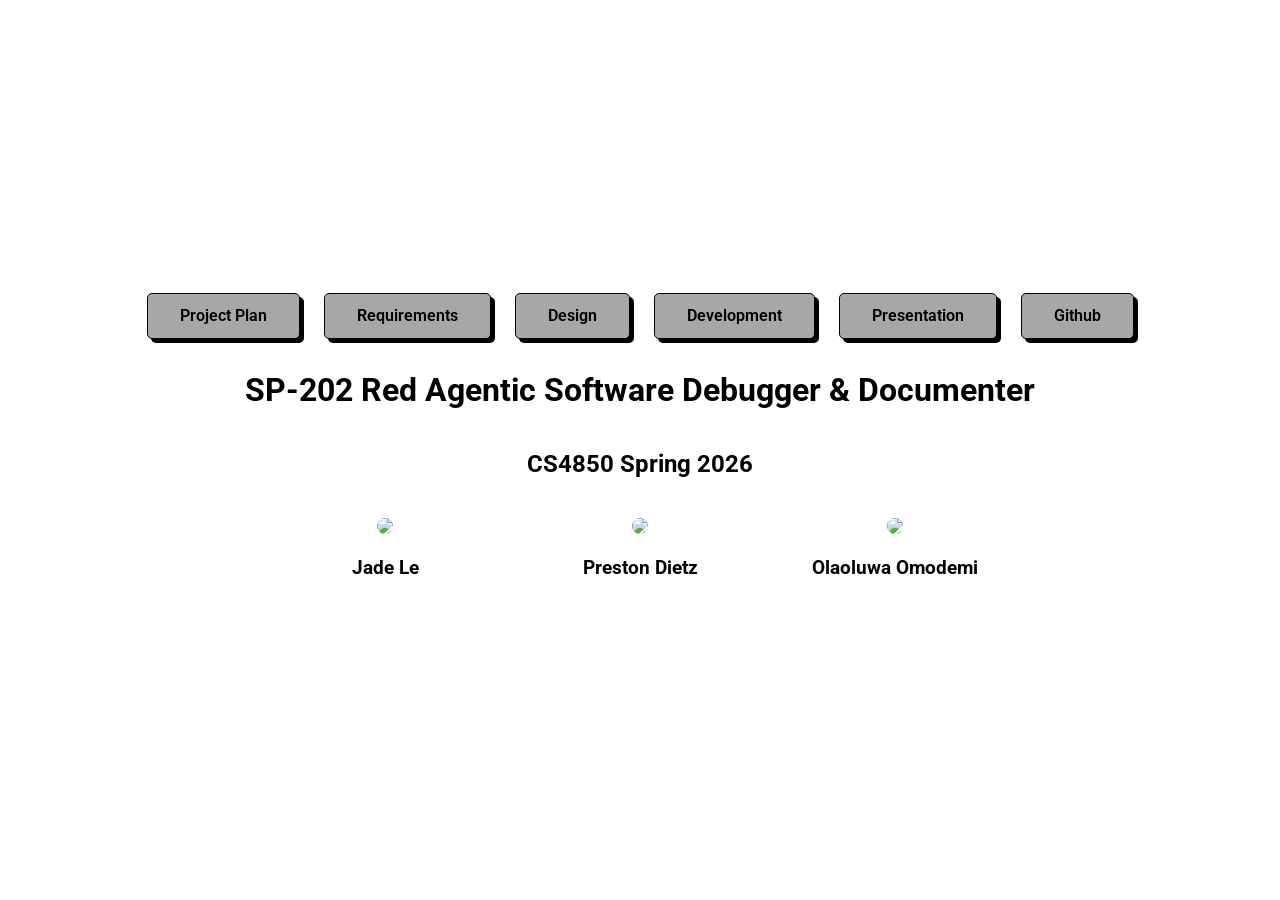
==== index.html @ 55b1d9fc "enhance navigation buttons with new styles and hover effects" ====
<!doctype html>
<html lang="en">
  <head>
    <meta charset="UTF-8" />
    <meta name="viewport" content="width=device-width, initial-scale=1.0" />
    <link rel="stylesheet" href="style.css" />
    <title>Red Agentic SWD</title>
  </head>
  <body>
    <div class="nav-bar">
      <!-- <button class="page-button"><span>Project Plan</span></button> -->
      <a href="pages/plan-page.html" class="page-button" target="_blank"
        >Project Plan</a
      >
      <a href="pages/requirements-page.html" class="page-button" target="_blank"
        >Requirements</a
      >
      <a href="pages/design-page.html" class="page-button" target="_blank"
        >Design</a
      >
      <a href="pages/development-page.html" class="page-button" target="_blank"
        >Development</a
      >
      <a href="pages/presentation.html" class="page-button" target="_blank"
        >Presentation</a
      >
      <a
        href="https://github.com/Agentic-debugger/Debugger"
        class="page-button"
        target="_blank"
        >Github</a
      >
    </div>
    <h1>SP-202 Red Agentic Software Debugger & Documenter</h1>
    <h2>CS4850 Spring 2026</h2>
    <div class="team-members">
      <div class="member-card">
        <div class="profile-pics-wrapper">
          <img class="profile-picture" src="images/jade.png" />
        </div>
        <div class="member-name">
          <h3>Jade Le</h3>
        </div>
      </div>
      <div class="member-card">
        <div class="profile-pics-wrapper">
          <img class="profile-picture" src="images/preston.png" />
        </div>
        <div class="member-name">
          <h3>Preston Dietz</h3>
        </div>
      </div>
      <div class="member-card">
        <div class="profile-pics-wrapper">
          <img class="profile-picture" src="images/ola.png" />
        </div>
        <div class="member-name">
          <h3>Olaoluwa Omodemi</h3>
        </div>
      </div>
    </div>
    <script src="script.js"></script>
  </body>
</html>
---- style.css ----
@import url("https://fonts.googleapis.com/css2?family=Roboto:wght@400;700&display=swap");

* {
    box-sizing: border-box;
}

body {
    font-family: "Roboto", sans-serif;
    display: flex;
    flex-direction: column;
    align-items: center;
    justify-content: center;
    height: 100vh;
    overflow: hidden;
    margin: 0;
}

a {
    margin: 10px;
}

.page-button, .page-button:visited {
    display: inline-block;
    color: black;
    text-decoration: none;
    padding: 0.8rem 2rem;
    background-color: #a7a7a7;
    border: 1px solid #000;
    border-radius: 5px;
    font-weight: 600;
    cursor: pointer;
    box-shadow: 4px 4px 0px 0px black;
    transform: translate3d(0, 0, 0);

    transition: transform 0.3s cubic-bezier(0.7, 0, 0.2, 1), box-shadow 0.3s cubic-bezier(0.7, 0, 0.2, 1);
}

.page-button:hover {
    transform: translate3d(-4px, -4px, 0);
    box-shadow: 8px 8px 0px 0px black;
    font-weight: 800;
}

.team-members {
    display: flex;
}

.member-card {
    display: flex;
    flex-direction: column;
    justify-content: center;
    align-items: center;
    margin: 20px;
}

.member-name {
    display: flex;
    justify-content: center;
    align-items: center;
    width: 215px;
}

.profile-picture {
    border-radius: 50%;
    max-width: 150px;
}
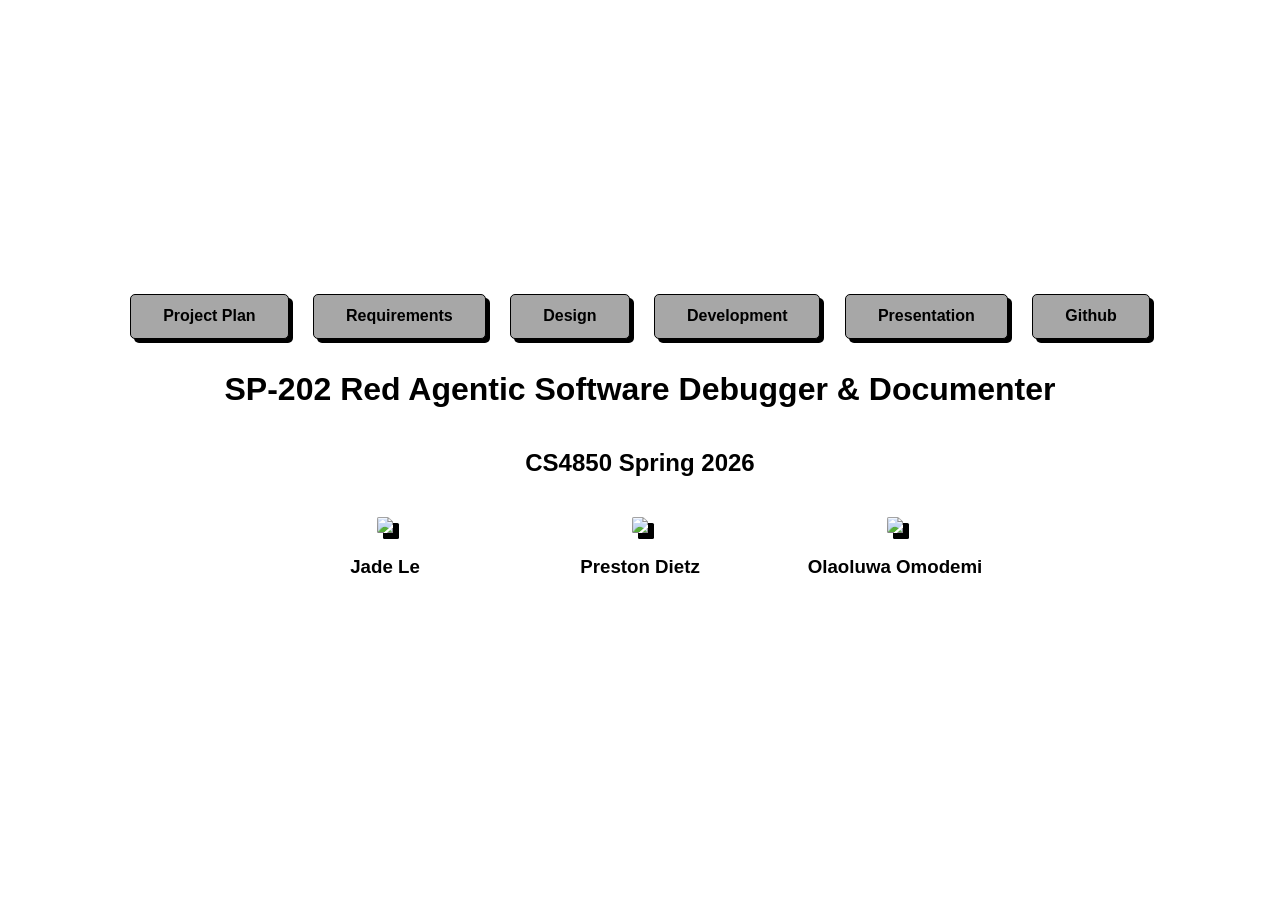
==== commit 9430c6f8: "update font styles and enhance profile picture appearance" ====
--- a/index.html
+++ b/index.html
@@ -3,6 +3,12 @@
   <head>
     <meta charset="UTF-8" />
     <meta name="viewport" content="width=device-width, initial-scale=1.0" />
+    <link rel="preconnect" href="https://fonts.googleapis.com" />
+    <link rel="preconnect" href="https://fonts.gstatic.com" crossorigin />
+    <link
+      href="https://fonts.googleapis.com/css2?family=Google+Sans+Flex:opsz,wdth,wght,ROND@6..144,112.5,1..1000,10&display=swap"
+      rel="stylesheet"
+    />
     <link rel="stylesheet" href="style.css" />
     <title>Red Agentic SWD</title>
   </head>
--- a/style.css
+++ b/style.css
@@ -5,7 +5,14 @@
 }
 
 body {
-    font-family: "Roboto", sans-serif;
+   font-family: "Google Sans Flex", sans-serif;
+   font-optical-sizing: auto;
+   font-style: normal;
+   font-variation-settings:
+            "slnt" 0,
+            "wdth" 112.5,
+            "GRAD" 0,
+            "ROND" 10;
     display: flex;
     flex-direction: column;
     align-items: center;
@@ -61,6 +68,7 @@
 }
 
 .profile-picture {
-    border-radius: 50%;
+    border-radius: 10%;
     max-width: 150px;
+    box-shadow: 6px 6px 0px 0px black;
 }
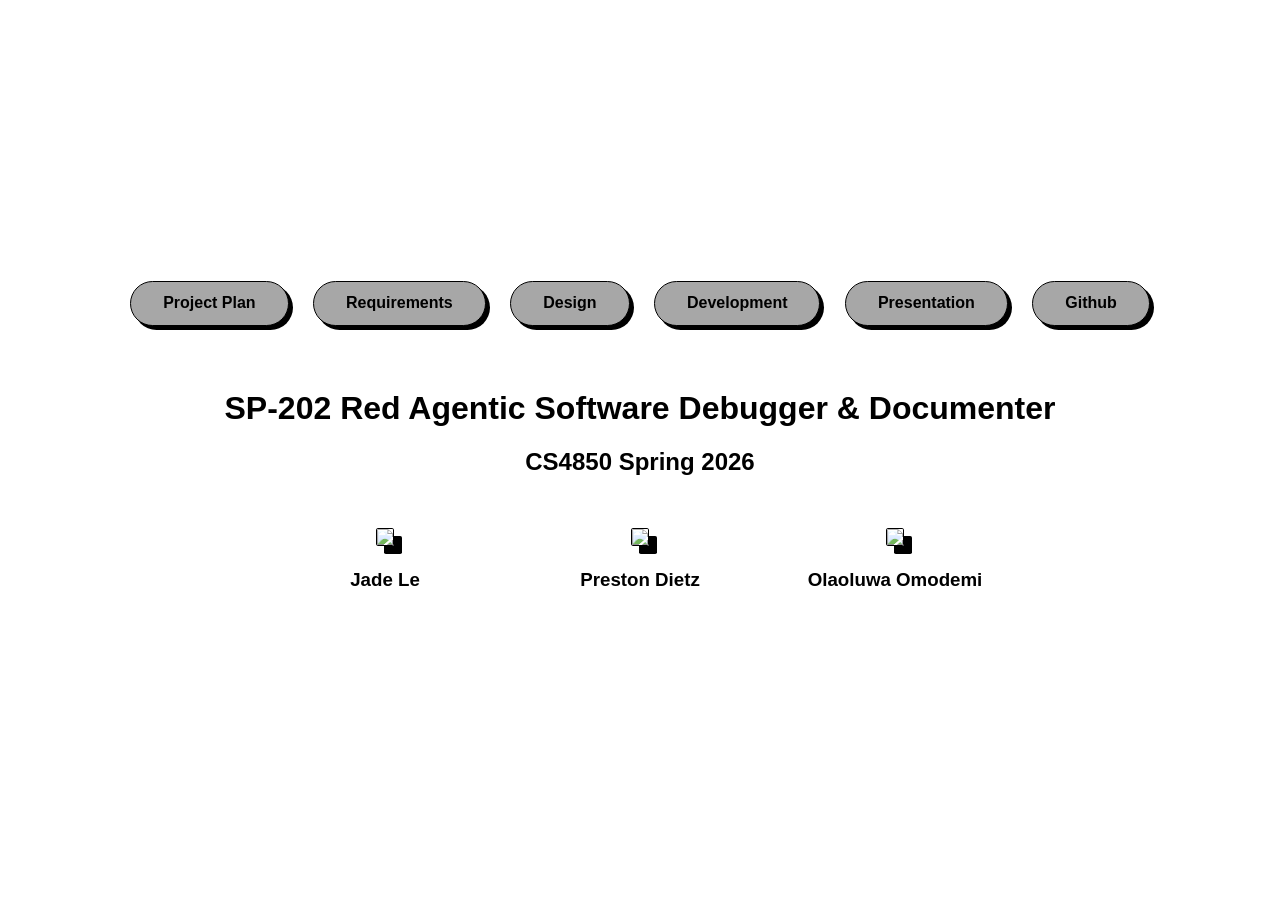
==== commit 80ed864d: "update HTML structure and styles across multiple pages" ====
--- a/index.html
+++ b/index.html
@@ -27,9 +27,7 @@
       <a href="pages/development-page.html" class="page-button" target="_blank"
         >Development</a
       >
-      <a href="pages/presentation.html" class="page-button" target="_blank"
-        >Presentation</a
-      >
+      <a href="pages/presentation.html" class="page-button">Presentation</a>
       <a
         href="https://github.com/Agentic-debugger/Debugger"
         class="page-button"
@@ -37,8 +35,10 @@
         >Github</a
       >
     </div>
-    <h1>SP-202 Red Agentic Software Debugger & Documenter</h1>
-    <h2>CS4850 Spring 2026</h2>
+    <div class="project-title">
+      <h1>SP-202 Red Agentic Software Debugger & Documenter</h1>
+      <h2>CS4850 Spring 2026</h2>
+    </div>
     <div class="team-members">
       <div class="member-card">
         <div class="profile-pics-wrapper">
--- a/style.css
+++ b/style.css
@@ -1,8 +1,4 @@
 @import url("https://fonts.googleapis.com/css2?family=Roboto:wght@400;700&display=swap");
-
-* {
-    box-sizing: border-box;
-}
 
 body {
    font-family: "Google Sans Flex", sans-serif;
@@ -22,8 +18,16 @@
     margin: 0;
 }
 
+h2 {
+    margin: 0;
+}
+
 a {
     margin: 10px;
+}
+
+.nav-bar {
+    padding: 1em;
 }
 
 .page-button, .page-button:visited {
@@ -33,7 +37,7 @@
     padding: 0.8rem 2rem;
     background-color: #a7a7a7;
     border: 1px solid #000;
-    border-radius: 5px;
+    border-radius: 100px;
     font-weight: 600;
     cursor: pointer;
     box-shadow: 4px 4px 0px 0px black;
@@ -48,8 +52,17 @@
     font-weight: 800;
 }
 
+.project-title {
+    display: flex;
+    flex-direction: column;
+    align-items: center;
+    justify-content: center;
+    margin: 1em;
+}
+
 .team-members {
     display: flex;
+    padding: 1em;
 }
 
 .member-card {
@@ -68,7 +81,17 @@
 }
 
 .profile-picture {
+    border: 1px solid #000;
     border-radius: 10%;
     max-width: 150px;
-    box-shadow: 6px 6px 0px 0px black;
+    box-shadow: 8px 8px 0px 0px black;
+    filter: grayscale(0.3) contrast(1) brightness(1.1);
+    mix-blend-mode: overlay;
+    transition: transform 0.3s cubic-bezier(0.7, 0, 0.2, 1), box-shadow 0.3s cubic-bezier(0.7, 0, 0.2, 1);
 }
+
+.profile-picture:hover {
+    transform: translate3d(-4px, -4px, 0);
+    box-shadow: 10px 10px 0px 0px black;
+    filter: grayscale(0.05) contrast(1) brightness(1.1);
+}
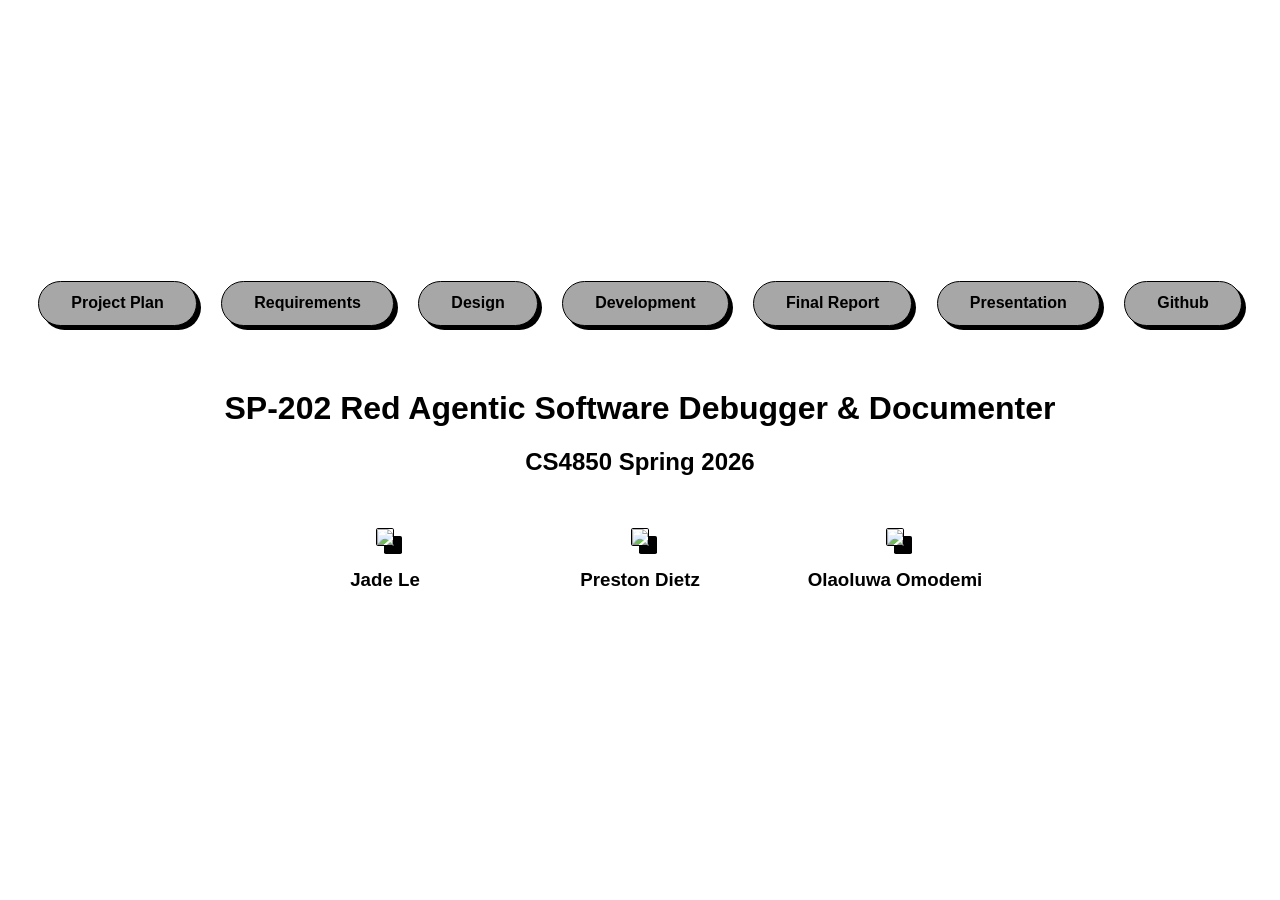
==== commit 1e47f2a0: "add final report page" ====
--- a/index.html
+++ b/index.html
@@ -26,6 +26,9 @@
       >
       <a href="pages/development-page.html" class="page-button" target="_blank"
         >Development</a
+      >
+      <a href="pages/final-report.html" class="page-button" target="_blank"
+        >Final Report</a
       >
       <a href="pages/presentation.html" class="page-button">Presentation</a>
       <a
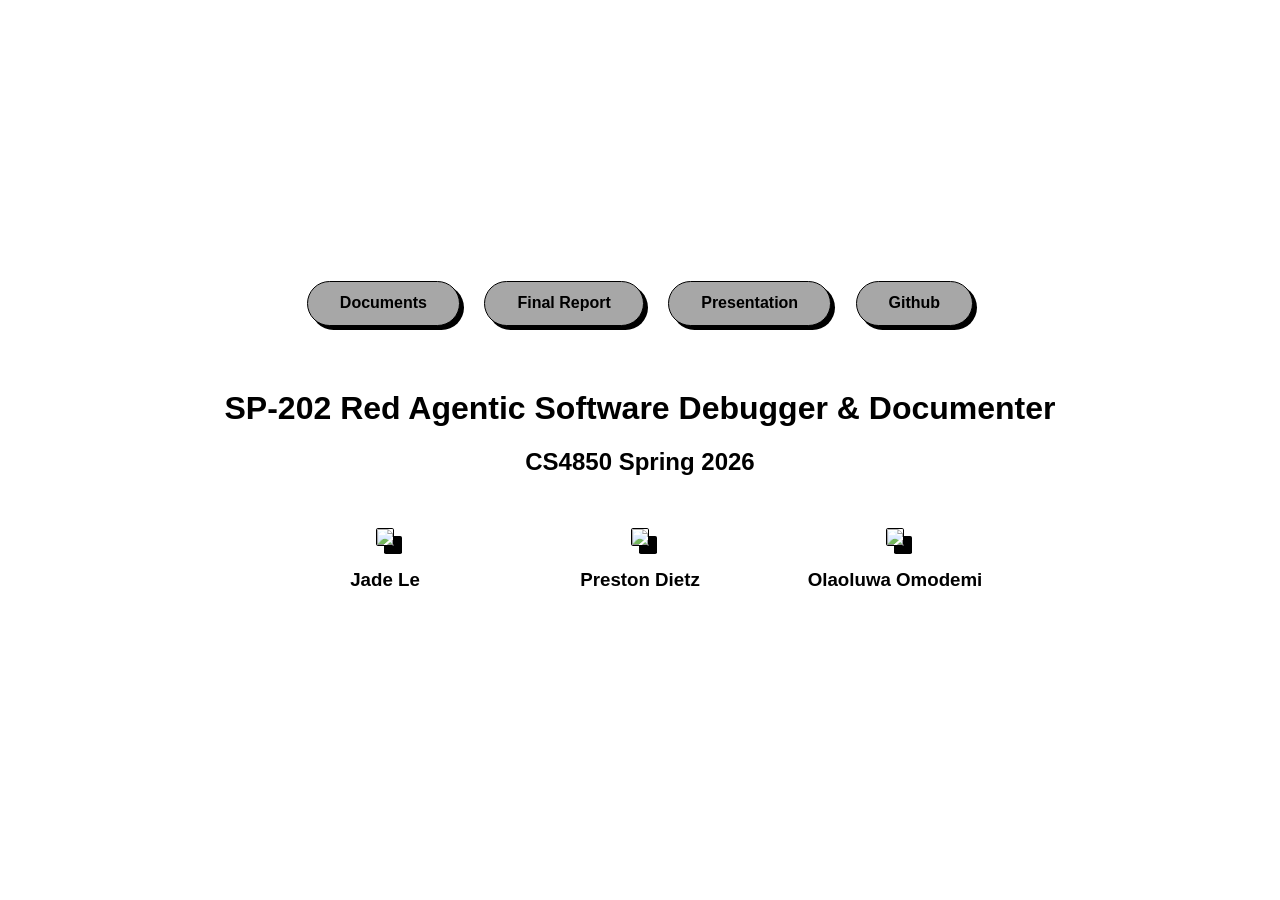
==== commit 01154f0a: "update navigation links and add documents page" ====
--- a/index.html
+++ b/index.html
@@ -15,17 +15,8 @@
   <body>
     <div class="nav-bar">
       <!-- <button class="page-button"><span>Project Plan</span></button> -->
-      <a href="pages/plan-page.html" class="page-button" target="_blank"
-        >Project Plan</a
-      >
-      <a href="pages/requirements-page.html" class="page-button" target="_blank"
-        >Requirements</a
-      >
-      <a href="pages/design-page.html" class="page-button" target="_blank"
-        >Design</a
-      >
-      <a href="pages/development-page.html" class="page-button" target="_blank"
-        >Development</a
+      <a href="pages/documents-page.html" class="page-button" target="_blank"
+        >Documents</a
       >
       <a href="pages/final-report.html" class="page-button" target="_blank"
         >Final Report</a
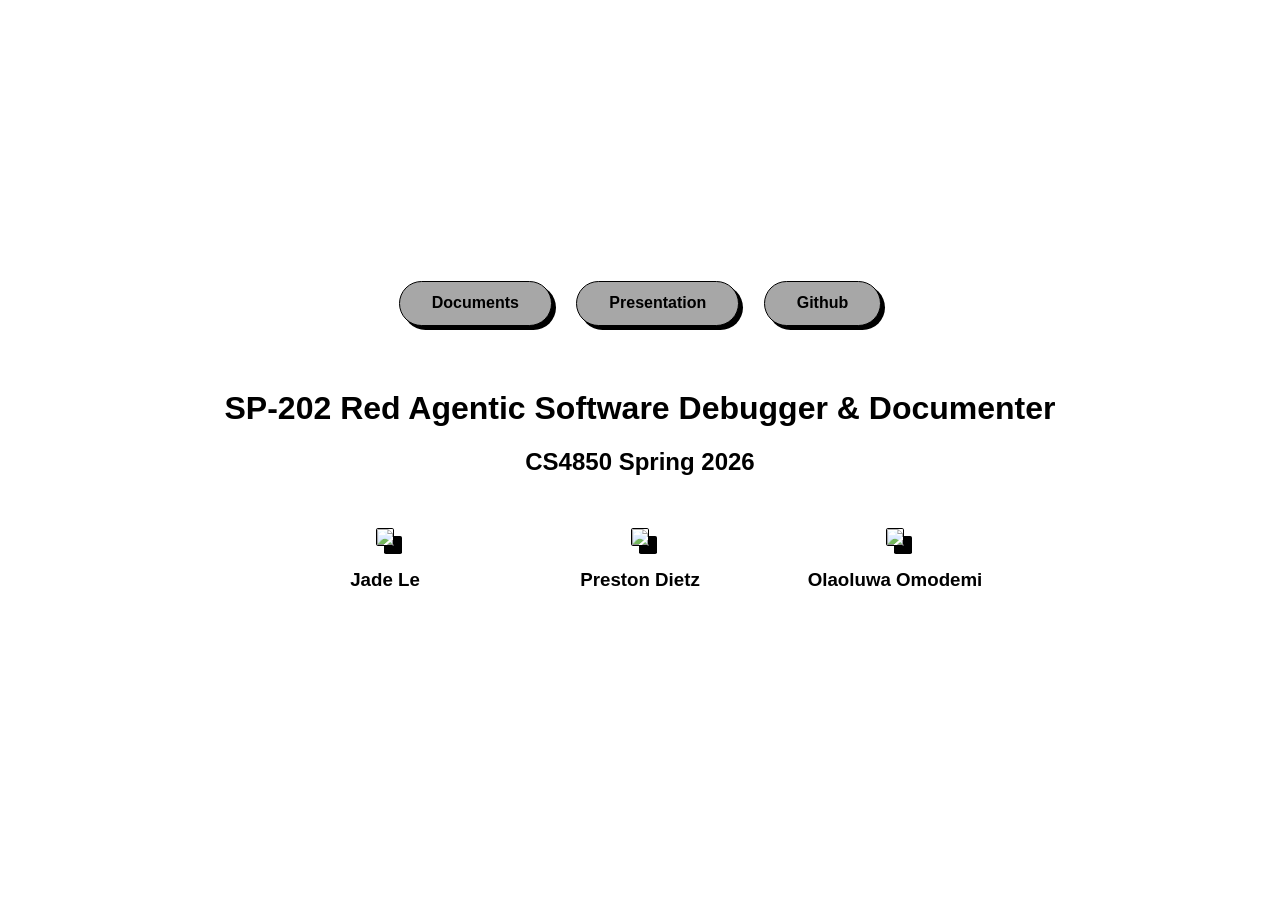
==== commit e897c78e: "refactor navigation links in index and documents pages" ====
--- a/index.html
+++ b/index.html
@@ -14,13 +14,10 @@
   </head>
   <body>
     <div class="nav-bar">
-      <!-- <button class="page-button"><span>Project Plan</span></button> -->
-      <a href="pages/documents-page.html" class="page-button" target="_blank"
-        >Documents</a
-      >
-      <a href="pages/final-report.html" class="page-button" target="_blank"
+      <a href="pages/documents-page.html" class="page-button">Documents</a>
+      <!-- <a href="pages/final-report.html" class="page-button" target="_blank"
         >Final Report</a
-      >
+      > -->
       <a href="pages/presentation.html" class="page-button">Presentation</a>
       <a
         href="https://github.com/Agentic-debugger/Debugger"
